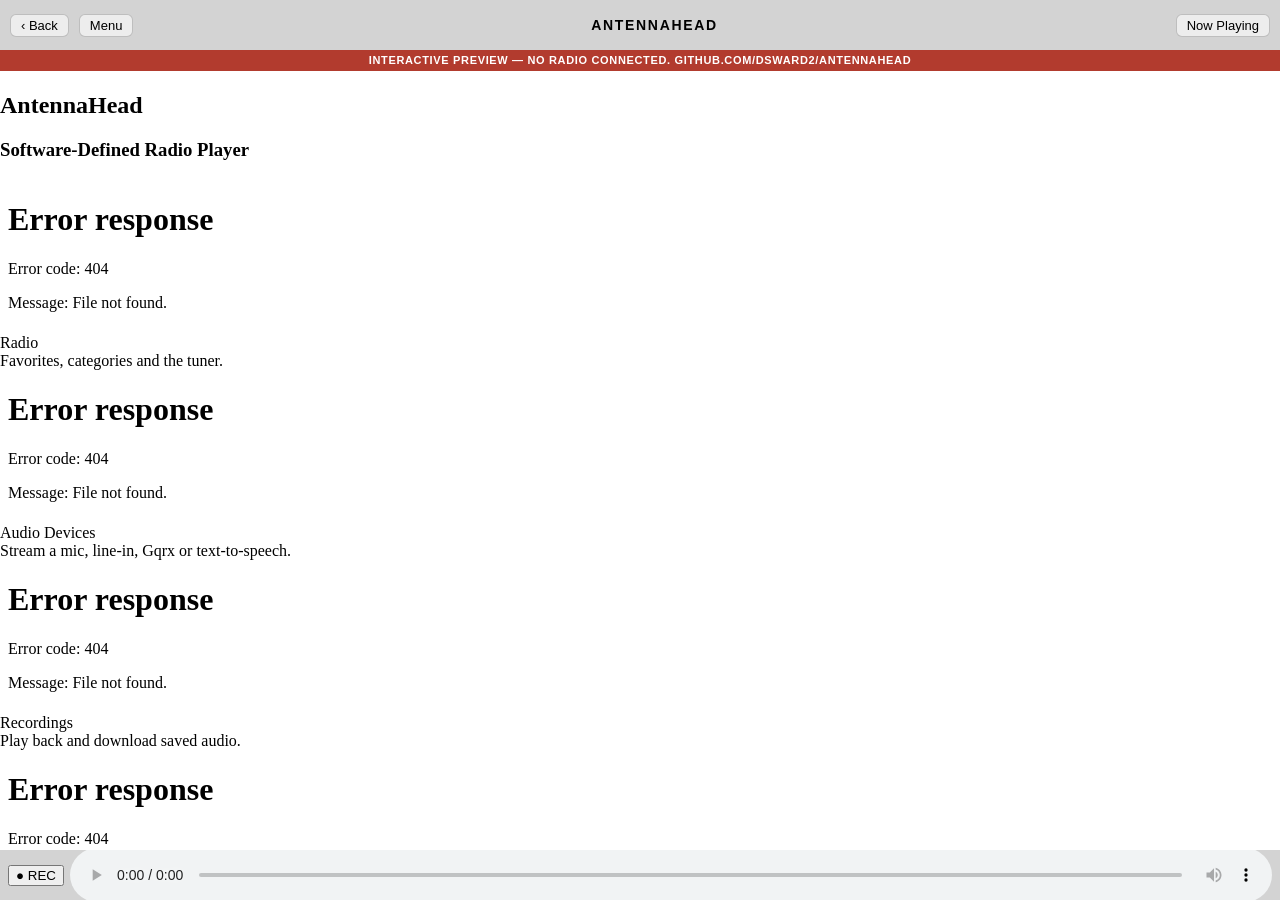
==== demo-overrides/index.html @ 83196895 "Initial project site for AntennaHead & ControlBooth - Landing page + AntennaHead and ControlBooth de" ====
<!DOCTYPE html>
<html lang="en" data-theme="light">
<head>

  <meta http-equiv="cache-control" content="max-age=0" />
  <meta http-equiv="cache-control" content="no-cache" />
  <meta http-equiv="expires" content="0" />
  <meta http-equiv="expires" content="Tue, 01 Jan 1980 1:00:00 GMT" />
  <meta http-equiv="pragma" content="no-cache" />

  <meta name="format-detection" content="telephone=no">

  <!-- Basic Page Needs
  –––––––––––––––––––––––––––––––––––––––––––––––––– -->

  <meta charset="utf-8">
  <title>AntennaHead — Web UI Preview</title>
  <meta name="description" content="Interactive preview of the AntennaHead software-defined-radio web UI.">
  <meta name="author" content="">

  <!-- Mobile Specific Metas
  –––––––––––––––––––––––––––––––––––––––––––––––––– -->
  <meta name="viewport" content="width=device-width, initial-scale=1.0, minimum-scale=1.0, maximum-scale=1.0, user-scalable=no">
  <meta name="HandheldFriendly" content="true">
  <!-- CSS
  –––––––––––––––––––––––––––––––––––––––––––––––––– -->
  <link rel="stylesheet" href="dist/css/normalize.css">
  <link rel="stylesheet" href="dist/css/skeleton.css">
  <link rel="stylesheet" href="css/custom.css?v=preview">

  <!-- Scripts
  –––––––––––––––––––––––––––––––––––––––––––––––––– -->
  <script src="js/jquery.min.js"></script>
  <link rel="stylesheet" href="css/github-prettify-theme.css?v=preview">
  <script src="js/site.js?v=preview"></script>

  <script src="js/antennahead.js?v=preview"></script>

  <!-- Mock backend for the static GitHub Pages preview. MUST load after
       antennahead.js so it can neutralise the live-server polling loops and
       stub the audio pipeline. Not part of the real app. -->
  <script src="js/mock.js?v=preview"></script>

  <!-- Favicon
  –––––––––––––––––––––––––––––––––––––––––––––––––– -->
  <link rel="icon" type="image/png" href="images/favicon.png">
  <link rel="apple-touch-icon" href="images/favicon.png">

  <style>
    html {
        height:100%;
        width:100%;
    }
    body {
        position: relative;
        top: 0;
        left: 0;
        height:100%;
        width:100%;
        margin: 0;
        padding: 0;
        overflow:hidden!important;
    }

    div#navigationbar {
        position: fixed;
        top: 0;
        left: 0;
        width: 100%;
        height: 50px;
        border: 1px;
        overflow: hidden;
        background-color: var(--ah-bar-bg, lightgray);
    }

    div#content_frame {
        position: fixed;
        border: none;
        top: 50px;
        left: 0;
        width: 100%;
        height: calc(100% - 100px);
        -webkit-overflow-scrolling: touch;
        overflow-x: hidden;
        overflow-y: scroll;
        word-wrap: break-word;
    }

    div#audioplayer {
        position: fixed;
        top: calc(100% - 50px);
        left: 0;
        width: 100%;
        height: 50px;
        border: 1px;
        overflow: hidden;
        background-color: var(--ah-bar-bg, lightgray);
        box-sizing: border-box;
        display: flex;
        align-items: center;
        justify-content: center;
        padding: 0 8px;
    }

    div#audiodiv {
        margin: 0;
        display: flex;
        align-items: center;
        justify-content: center;
        gap: 6px;
        width: 100%;
        max-width: 100%;
        min-width: 0;
        overflow: hidden;
    }

    div#audiodiv > audio {
        flex: 1 1 auto;
        min-width: 0;
        max-width: 100%;
    }

    /* --- preview-only navigation bar chrome --- */
    #navigationbar .navrow {
        display: flex;
        align-items: center;
        height: 50px;
        padding: 0 10px;
        gap: 10px;
        font-family: "Raleway", "HelveticaNeue", Helvetica, Arial, sans-serif;
    }
    #navigationbar .navbtn {
        appearance: none;
        border: 1px solid rgba(0,0,0,0.2);
        background: rgba(255,255,255,0.6);
        border-radius: 6px;
        padding: 4px 10px;
        font-size: 13px;
        line-height: 1;
        cursor: pointer;
        color: inherit;
        white-space: nowrap;
    }
    #navigationbar .navbtn:active { background: rgba(0,0,0,0.08); }
    #navigationbar .navtitle {
        flex: 1 1 auto;
        text-align: center;
        font-weight: 600;
        letter-spacing: 0.12em;
        text-transform: uppercase;
        font-size: 14px;
    }

    /* preview ribbon injected by mock.js */
    #preview-ribbon {
        position: fixed;
        z-index: 9999;
        left: 0; right: 0;
        top: 50px;
        background: #b23b2e;
        color: #fff;
        font: 600 11px/1.4 "Raleway", Helvetica, Arial, sans-serif;
        letter-spacing: 0.06em;
        text-transform: uppercase;
        text-align: center;
        padding: 3px 8px;
    }
    #preview-ribbon + #content_frame,
    #preview-ribbon ~ #content_frame { top: 72px; height: calc(100% - 122px); }
  </style>


  <script>

    var callStack = new Array();    // for the back button and other uses

    var nowPlayingTitle = "";

    var liveStreamAudioSrc = null;
    var audioElementInDownloadMode = false;

    function audioElementLog(audioElement, message)
    {
        console.log('[' + new Date().toISOString() + '] '+message);
    }

    // In the real app these drive a live HLS <audio> element. The preview has
    // no stream, so mock.js replaces the heavy ones; these thin stubs keep the
    // inline on* handlers in the audio bar from throwing.
    function audioPlayerStarted(a){ audioElementLog(a,"audioPlayerStarted"); }
    function audioPlayerPaused(a){ audioElementLog(a,"audioPlayerPaused"); }
    function audioPlayerLoadedData(a){ audioElementLog(a,"audioPlayerLoadedData"); }
    function audioPlayerAbort(a){}
    function audioPlayerCanPlay(a){}
    function audioPlayerCanPlaythrough(a){}
    function audioPlayerEmptied(a){}
    function audioPlayerEnded(a){}
    function audioPlayerError(a,e){}
    function audioPlayerDurationChange(a){}
    function audioPlayerLoadedMetadata(a){}
    function audioPlayerLoadStart(a){}
    function audioPlayerPlay(a){}
    function audioPlayerPlaying(a){}
    function audioPlayerProgress(a){}
    function audioPlayerRateChange(a){}
    function audioPlayerSeeked(a){}
    function audioPlayerSeeking(a){}
    function audioPlayerStalled(a){}
    function audioPlayerSuspend(a){}
    function audioPlayerTimeUpdate(a){}
    function audioPlayerWaiting(a){}

    function startAudioPlayer(){ /* replaced by mock.js */ }
    function startDownloadAudioPlayer(url, loop){ /* replaced by mock.js */ }
    function handleAudioPlayerMessage(event){ /* replaced by mock.js */ }
    function seekToEndForAudioElement(a){}
    function updateAudioElementSrc(){}
    function updateSrcForAudioElement(a){}
    function emptyBufferDataForAudioPlayer(a){}
    function startAudioPlayerAfterDelay(){ /* replaced by mock.js */ }


    function bodyElementLoaded(event)
    {
        console.log("bodyElementLoaded");
        loadContent("index2.html");
        window.addEventListener("message", function(event){ if (typeof handleAudioPlayerMessage === 'function') handleAudioPlayerMessage(event); }, false);
    }


    function loadContent(contentFileName)
    {
        console.log("loadContent: " + contentFileName);

        var xhttp = new XMLHttpRequest();
        xhttp.onreadystatechange = function() {
            if (this.readyState == 4 && this.status == 200) {

                var contentFrameDiv = window.document.getElementById("content_frame");
                contentFrameDiv.visibility = 'hidden';
                contentFrameDiv.scrollTop = 0;
                contentFrameDiv.innerHTML = xhttp.response;
                contentFrameDiv.visibility = 'visible';

                if (typeof window.__ahPreviewHydrate === 'function') {
                    window.__ahPreviewHydrate(contentFrameDiv);
                }

                if (typeof populateUSBDeviceDatalist === 'function') populateUSBDeviceDatalist();
                if (typeof initTunerDigitKeyboard === 'function') initTunerDigitKeyboard();
                if (typeof initFeedbackSettings === 'function') initFeedbackSettings();

                if (contentFileName == "index2.html") {
                    callStack = new Array();
                } else {
                    callStack.push(contentFileName);
                }
            }
        };
        xhttp.open("GET", contentFileName, true);
        xhttp.send();
    }


    function backButtonClicked(element)
    {
        callStack.pop();
        var previousContentFileName = callStack.pop();
        if (previousContentFileName === undefined) {
            previousContentFileName = "index2.html";
        }
        loadContent(previousContentFileName);
    }


    function topButtonClicked(element)
    {
        loadContent("index2.html");
    }

  </script>

</head>
<body onload="bodyElementLoaded(event);">

    <div id="navigationbar">
      <div class="navrow">
        <button class="navbtn" onclick="backButtonClicked(this);" title="Back">&#8249; Back</button>
        <button class="navbtn" onclick="topButtonClicked(this);" title="Main menu">Menu</button>
        <span class="navtitle">AntennaHead</span>
        <button class="navbtn" onclick="loadContent('nowplaying.html');" title="Now Playing">Now&nbsp;Playing</button>
      </div>
    </div>

    <div id="content_frame">
    </div>

    <div id="audioplayer">
        <div id="audiodiv">
            <button id="record_toggle" class="navbtn" type="button" onclick="if(typeof aacRecorderToggle==='function')aacRecorderToggle();" title="Record">&#9679; REC</button>
            <audio id="audio_element" controls playsinline preload="none"></audio>
        </div>
    </div>

</body>
</html>
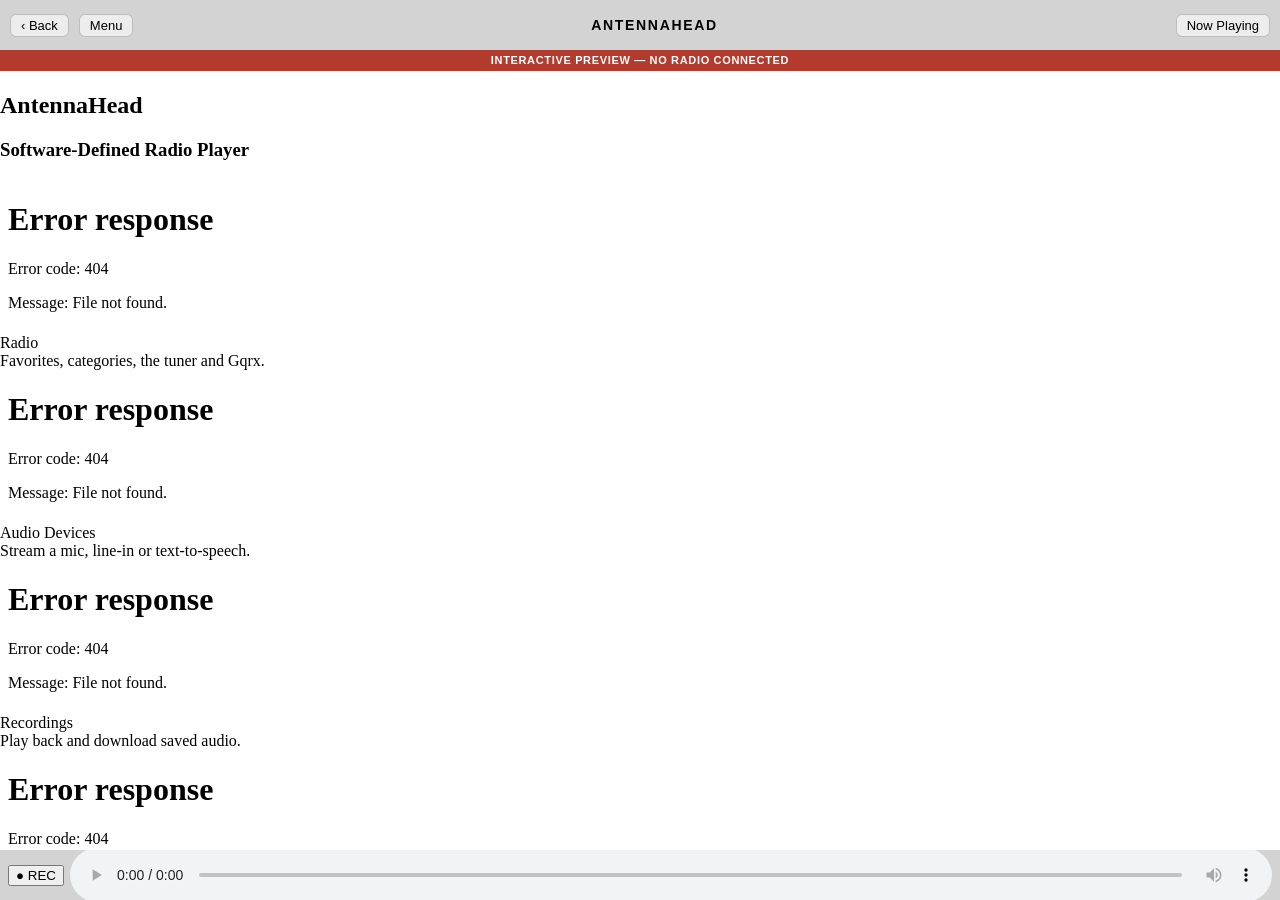
==== commit 579ecb72: "Link "Devices" and "Text to Speech" to those demo pages The demo always opened on its menu, so it co" ====
--- a/demo-overrides/index.html
+++ b/demo-overrides/index.html
@@ -223,7 +223,10 @@
     function bodyElementLoaded(event)
     {
         console.log("bodyElementLoaded");
-        loadContent("index2.html");
+        // Deep link: demo/index.html#devices.html opens that page (Back
+        // returns to the menu). Only plain page names, nothing with a path.
+        var startPage = decodeURIComponent((location.hash || "").slice(1));
+        loadContent(/^[a-z0-9]+\.html$/.test(startPage) ? startPage : "index2.html");
         window.addEventListener("message", function(event){ if (typeof handleAudioPlayerMessage === 'function') handleAudioPlayerMessage(event); }, false);
     }
 
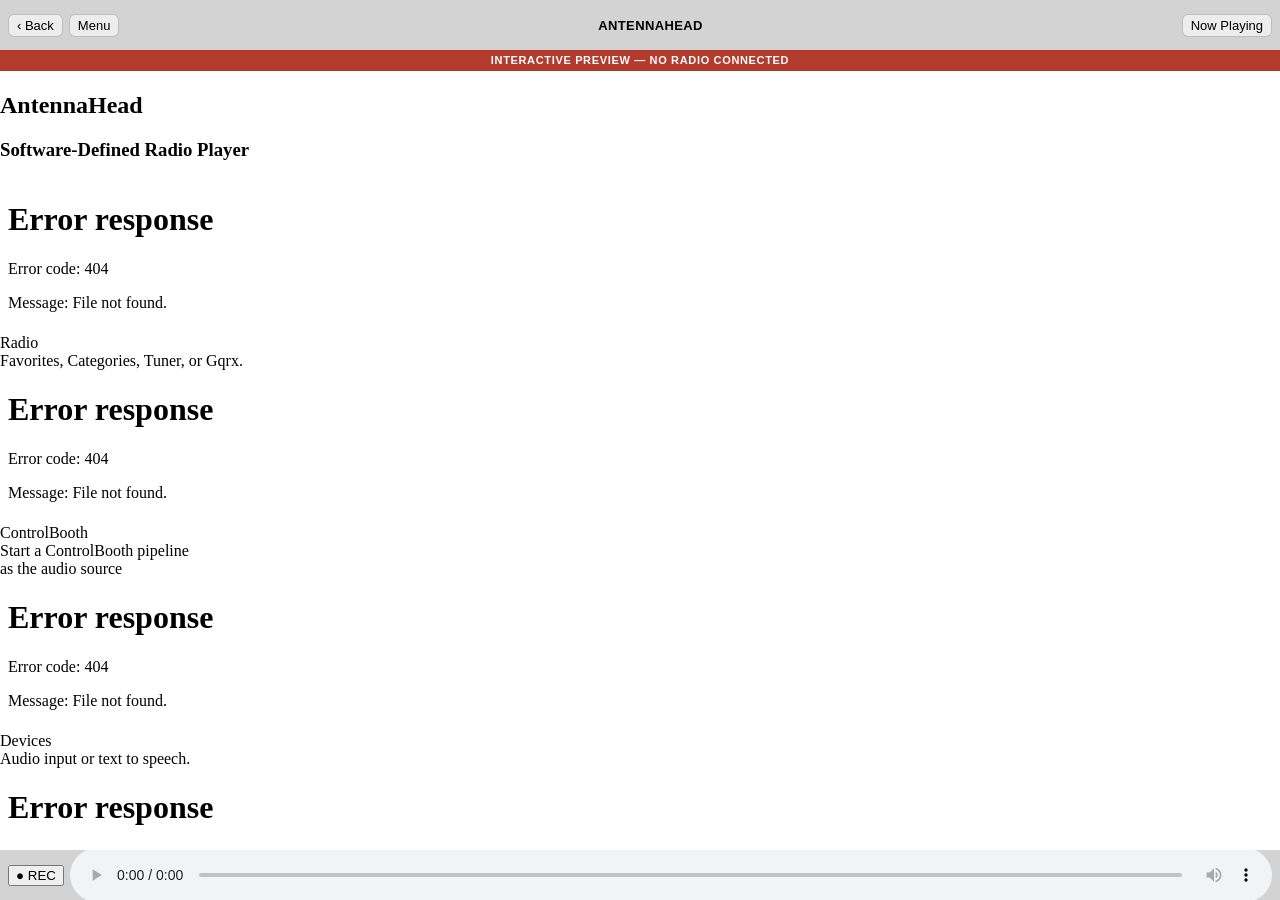
==== commit b8a64e9e: "Fix phone-frame scaling: render the demo at a real iPhone viewport The demo iframe was laid out at t" ====
--- a/demo-overrides/index.html
+++ b/demo-overrides/index.html
@@ -125,8 +125,8 @@
         display: flex;
         align-items: center;
         height: 50px;
-        padding: 0 10px;
-        gap: 10px;
+        padding: 0 8px;
+        gap: 6px;
         font-family: "Raleway", "HelveticaNeue", Helvetica, Arial, sans-serif;
     }
     #navigationbar .navbtn {
@@ -134,7 +134,7 @@
         border: 1px solid rgba(0,0,0,0.2);
         background: rgba(255,255,255,0.6);
         border-radius: 6px;
-        padding: 4px 10px;
+        padding: 4px 8px;
         font-size: 13px;
         line-height: 1;
         cursor: pointer;
@@ -143,12 +143,16 @@
     }
     #navigationbar .navbtn:active { background: rgba(0,0,0,0.08); }
     #navigationbar .navtitle {
-        flex: 1 1 auto;
+        flex: 1 1 0;
+        min-width: 0;            /* let the title shrink so the bar fits a 390 px phone */
+        overflow: hidden;
+        text-overflow: ellipsis;
+        white-space: nowrap;
         text-align: center;
         font-weight: 600;
-        letter-spacing: 0.12em;
+        letter-spacing: 0.03em;
         text-transform: uppercase;
-        font-size: 14px;
+        font-size: 13px;
     }
 
     /* preview ribbon injected by mock.js */
